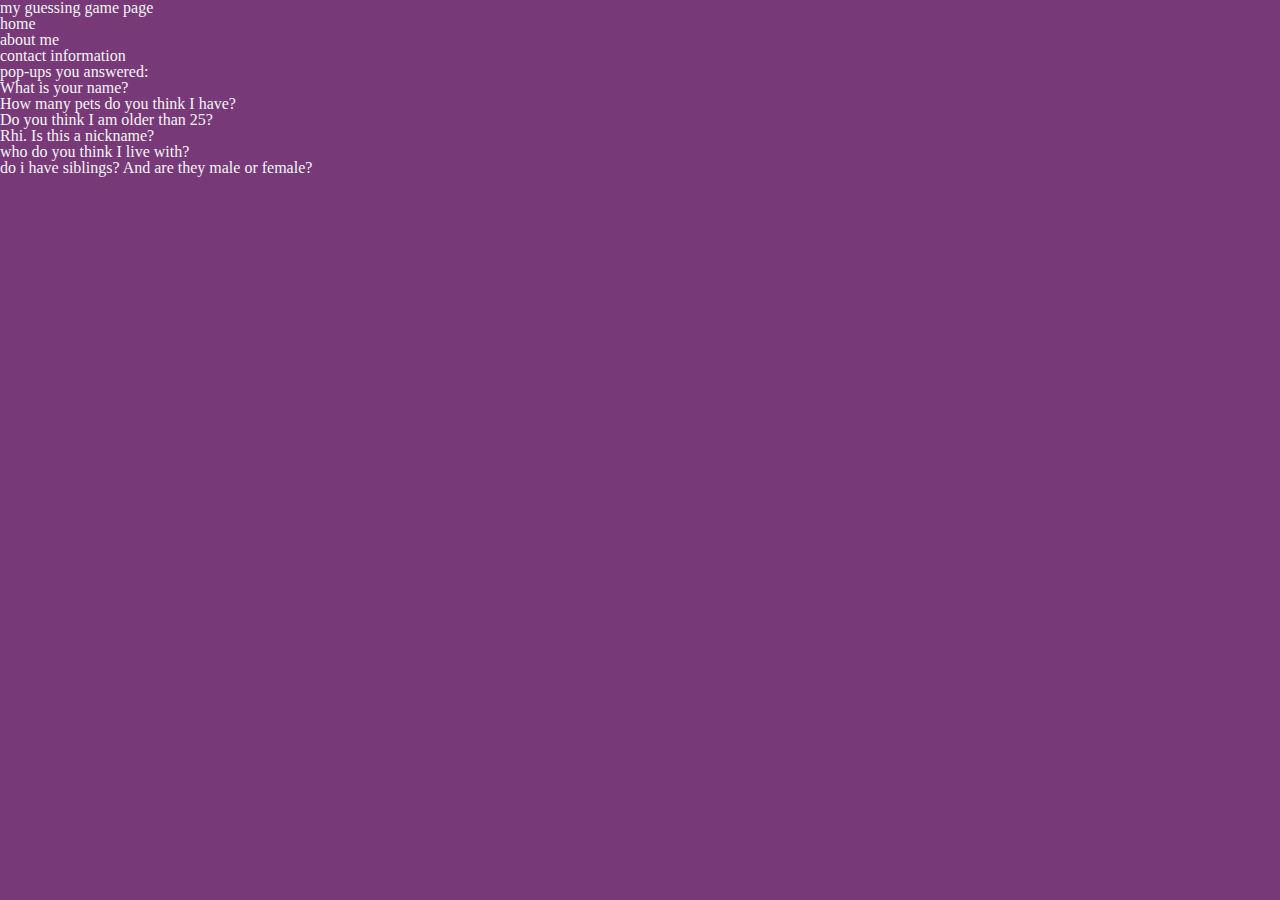
==== index.html @ 17a58c3e "links, image, and another pg added. css edited" ====
<!DOCTYPE html>
<html>
  <head>
    <title>About Me Page</title>
    
    <link rel='stylesheet' href= 'css/reset.css'>
    <link rel='stylesheet' href= 'css/style.css'>    
    
  </head>
  
  <body>
    <h1>my guessing game page</h1>
    <nav>
      <ul>
        <li>home</li>
        <li>about me</li>
        <li>contact information</li>
      </ul>
     
    </nav>
    <h2> pop-ups you answered:</h2>
    <ol> 
      <li>What is your name?</li>
      <li>How many pets do you think I have?</li>
      <li>Do you think I am older than 25?</li>
      <li>Rhi. Is this a nickname?</li>
      <li>who do you think I live with?</li>
      <li>do i have siblings? And are they male or female?</li>
      

    </ol>



    <script src='js/app.js'></script>
  </body>
</html>
---- css/style.css ----
* {
  background-color: rgb(119, 57, 119);
  border: 1px dotted purple;
  color: whitesmoke;
}
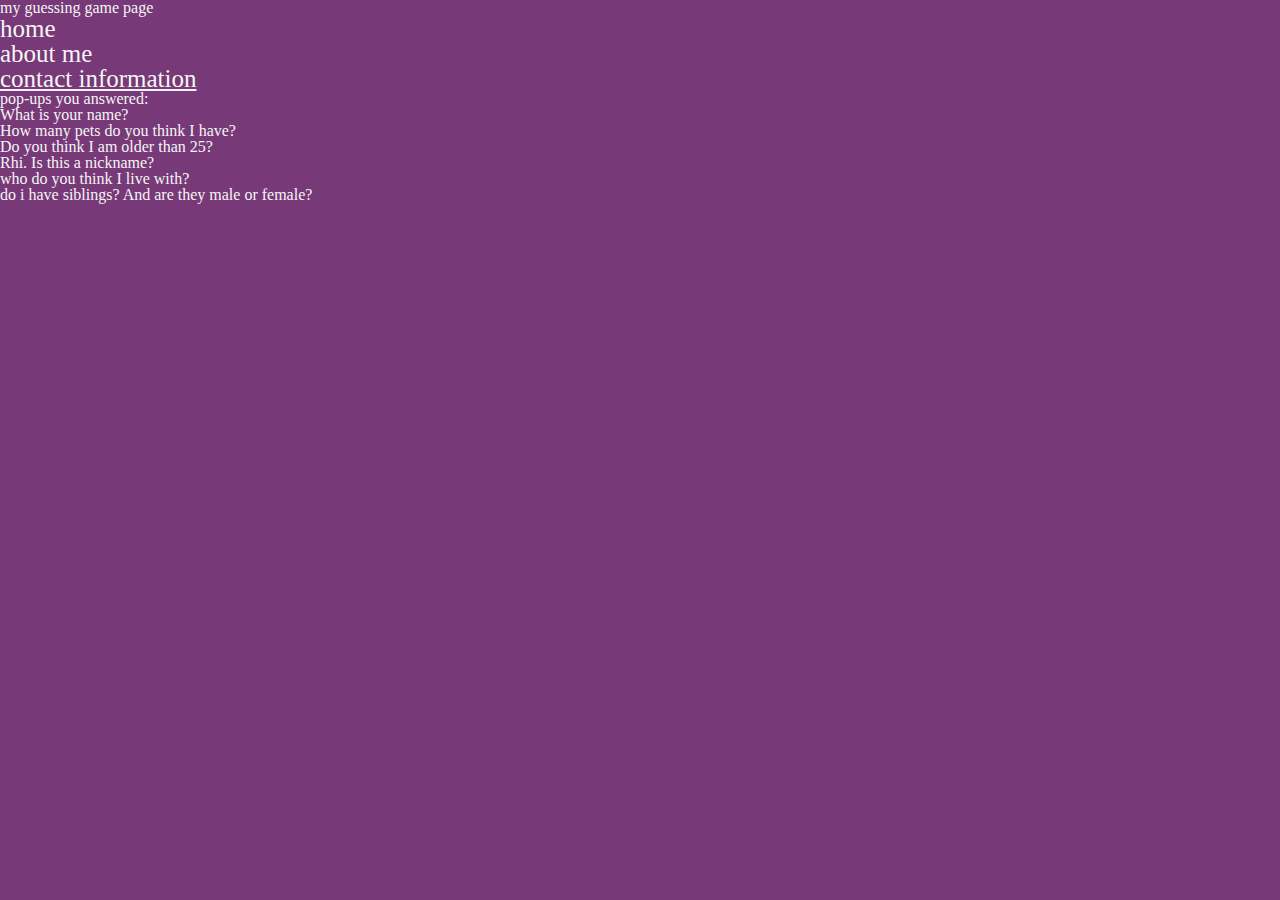
==== commit 967def45: "editing css, index & contact. yet to create about me pg." ====
--- a/index.html
+++ b/index.html
@@ -14,7 +14,7 @@
       <ul>
         <li>home</li>
         <li>about me</li>
-        <li>contact information</li>
+        <li> <a href = "contact.html">contact information<a/> </li>
       </ul>
      
     </nav>
@@ -26,7 +26,7 @@
       <li>Rhi. Is this a nickname?</li>
       <li>who do you think I live with?</li>
       <li>do i have siblings? And are they male or female?</li>
-      
+
 
     </ol>
 
--- a/css/style.css
+++ b/css/style.css
@@ -3,4 +3,12 @@
   border: 1px dotted purple;
   color: whitesmoke;
 }
+nav
+h1 {
+  font-size: 50px;
+}
+nav {
+  font-size: 25px;
+  display: inline;
+}
 
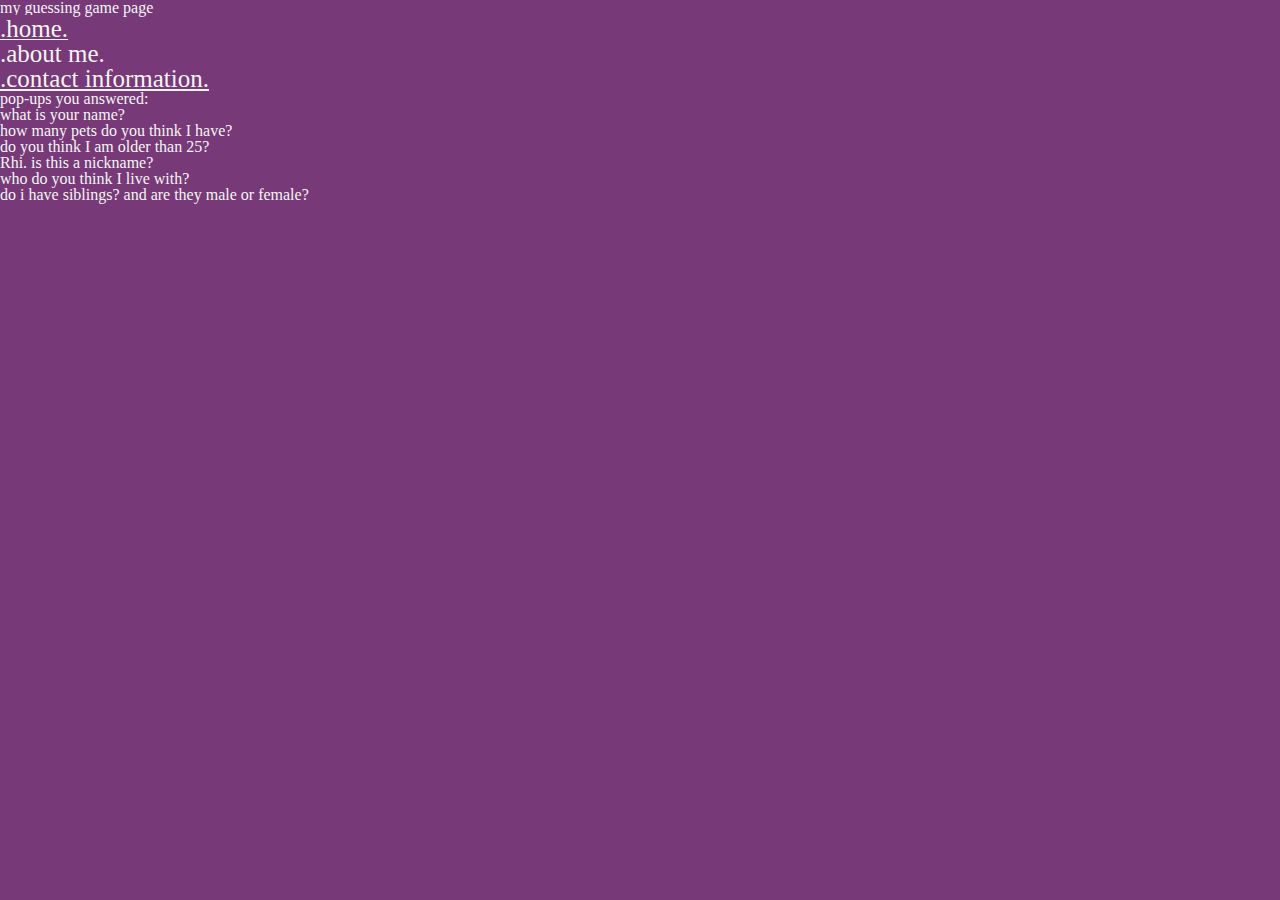
==== commit f166c1de: "temp replaced js.app in index.html with ZombieNotes" ====
--- a/index.html
+++ b/index.html
@@ -1,7 +1,7 @@
 <!DOCTYPE html>
 <html>
   <head>
-    <title>About Me Page</title>
+    <title>Generic Home Page</title>
     
     <link rel='stylesheet' href= 'css/reset.css'>
     <link rel='stylesheet' href= 'css/style.css'>    
@@ -12,26 +12,31 @@
     <h1>my guessing game page</h1>
     <nav>
       <ul>
-        <li>home</li>
-        <li>about me</li>
-        <li> <a href = "contact.html">contact information<a/> </li>
+        <li><a href = "index.html">.home.</a></li>
+
+        <!-- currently a nonworking link due to not having created the page yet. -->
+        <li><a>.about me.</a></li>
+
+        <li> <a href = "contact.html">.contact information.<a/> </li>
       </ul>
      
     </nav>
-    <h2> pop-ups you answered:</h2>
-    <ol> 
-      <li>What is your name?</li>
-      <li>How many pets do you think I have?</li>
-      <li>Do you think I am older than 25?</li>
-      <li>Rhi. Is this a nickname?</li>
-      <li>who do you think I live with?</li>
-      <li>do i have siblings? And are they male or female?</li>
+    
+    <section>
+        <h2>pop-ups you answered:</h2>
+    
+        <ol> 
+            <li>what is your name?</li>
+            <li>how many pets do you think I have?</li>
+            <li>do you think I am older than 25?</li>
+            <li>Rhi. is this a nickname?</li>
+            <li>who do you think I live with?</li>
+            <li>do i have siblings? and are they male or female?</li>
+          </ol>
 
+    </section>
+    
 
-    </ol>
-
-
-
-    <script src='js/app.js'></script>
+    <script src='js/app.ZombieNotes.js'></script>
   </body>
 </html>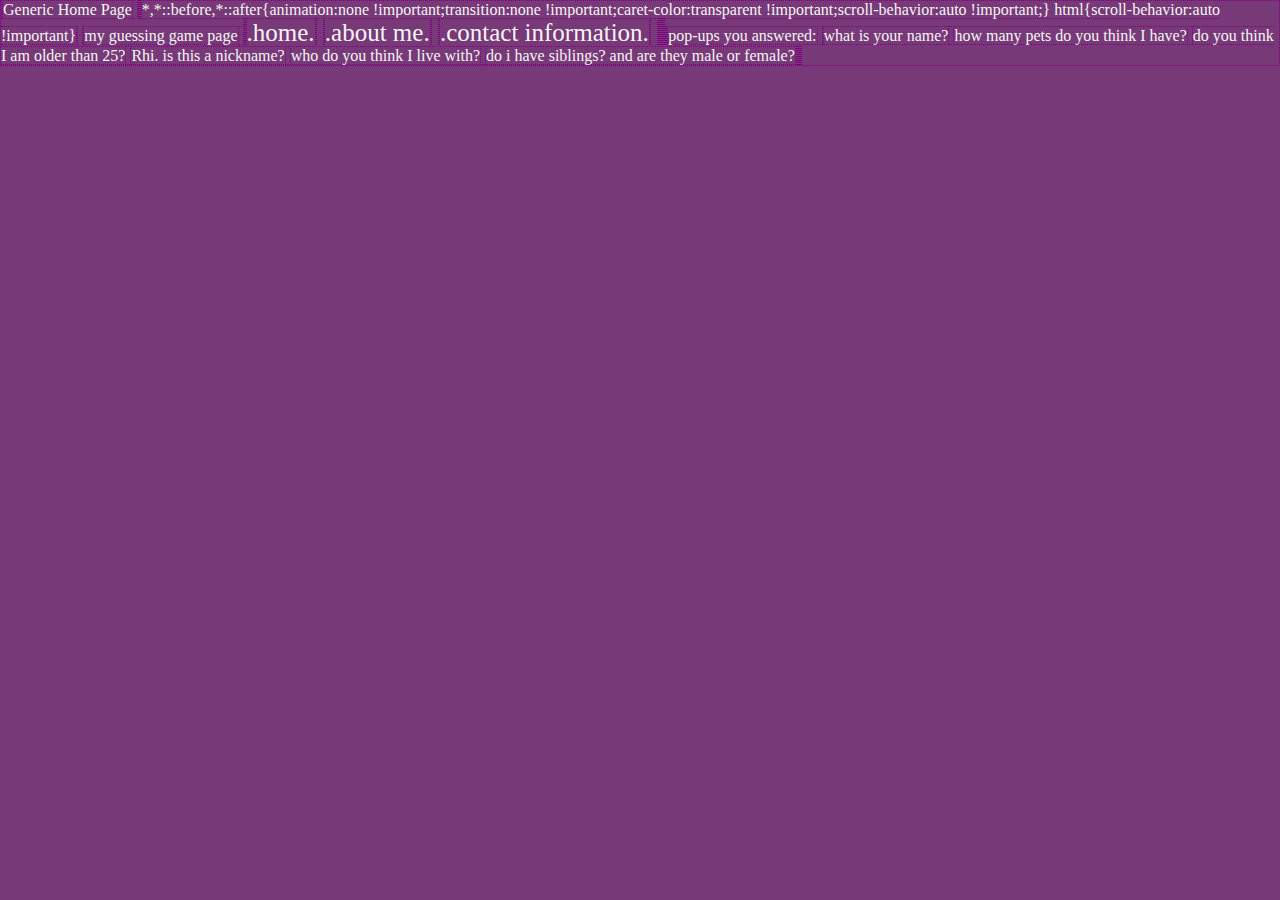
==== commit a23def12: "slightly modified README. index.html, app.js, reset.css are all edited and have Zombies." ====
--- a/index.html
+++ b/index.html
@@ -37,6 +37,8 @@
     </section>
     
 
-    <script src='js/app.ZombieNotes.js'></script>
+    <script src='js/app.js'></script>
   </body>
-</html>+</html>
+
+
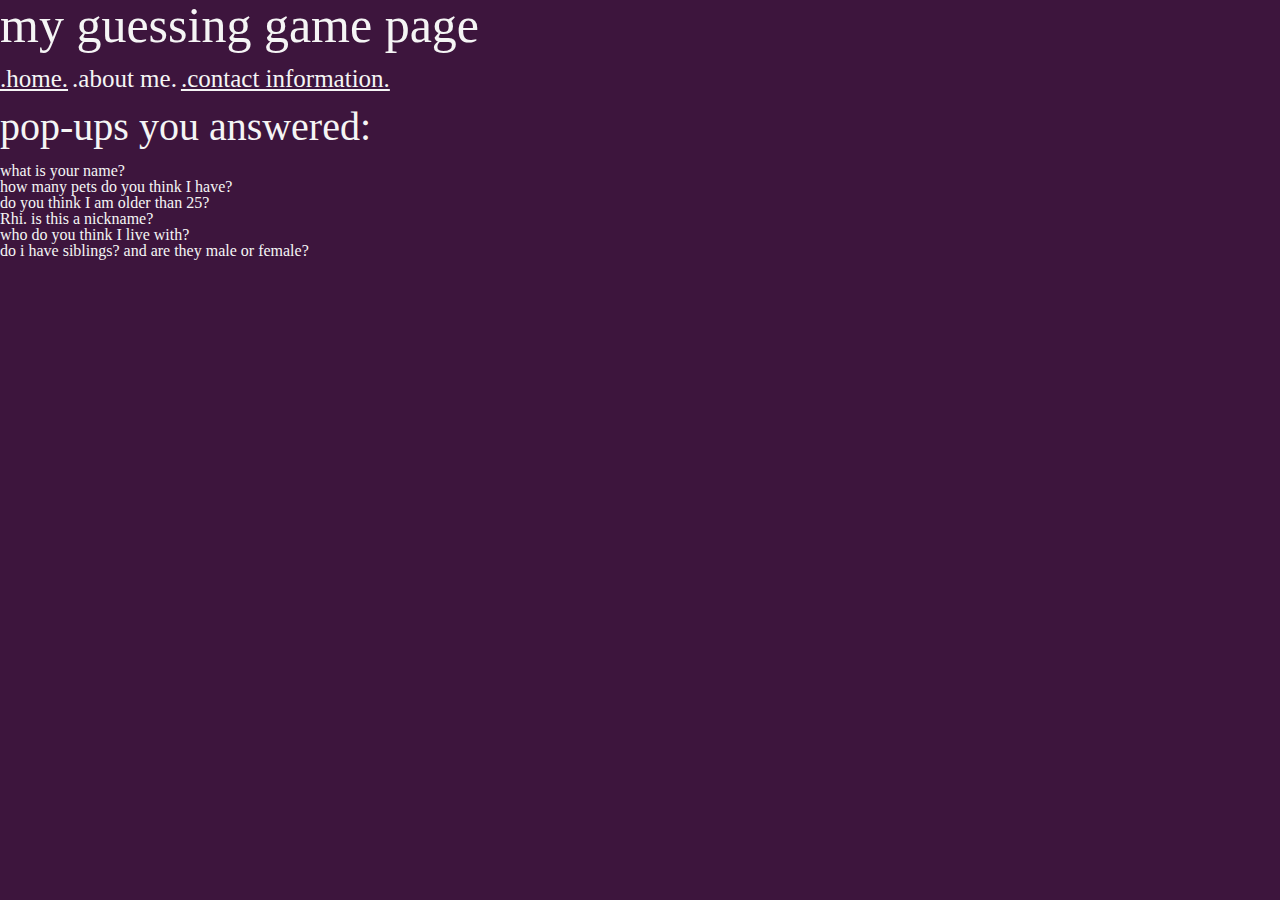
==== commit b5c519e2: "refinement" ====
--- a/index.html
+++ b/index.html
@@ -10,9 +10,10 @@
   
   <body>
     <h1>my guessing game page</h1>
+  </br>
     <nav>
       <ul>
-        <li><a href = "index.html">.home.</a></li>
+        <li><a href = "index.html" class = "home">.home.</a></li>
 
         <!-- currently a nonworking link due to not having created the page yet. -->
         <li><a>.about me.</a></li>
@@ -23,8 +24,9 @@
     </nav>
     
     <section>
+    </br>  
         <h2>pop-ups you answered:</h2>
-    
+    </br>
         <ol> 
             <li>what is your name?</li>
             <li>how many pets do you think I have?</li>
@@ -37,7 +39,7 @@
     </section>
     
 
-    <script src='js/app.js'></script>
+    <!-- <script src='js/app.js'></script> -->
   </body>
 </html>
 
--- a/css/style.css
+++ b/css/style.css
@@ -1,14 +1,32 @@
 * {
-  background-color: rgb(119, 57, 119);
-  border: 1px dotted purple;
+  background-color: rgb(61, 21, 61);
+  border: 1px dotted #e4dee4;
   color: whitesmoke;
+
 }
-nav
+.home {
+  float: center;
+}
+
 h1 {
   font-size: 50px;
 }
-nav {
+
+h2 {
+  font-size: 40px;
+}
+
+nav li {
   font-size: 25px;
   display: inline;
 }
 
+h4 {
+  font-size: 15px;
+}
+
+img {
+  width: 750px;
+}
+
+
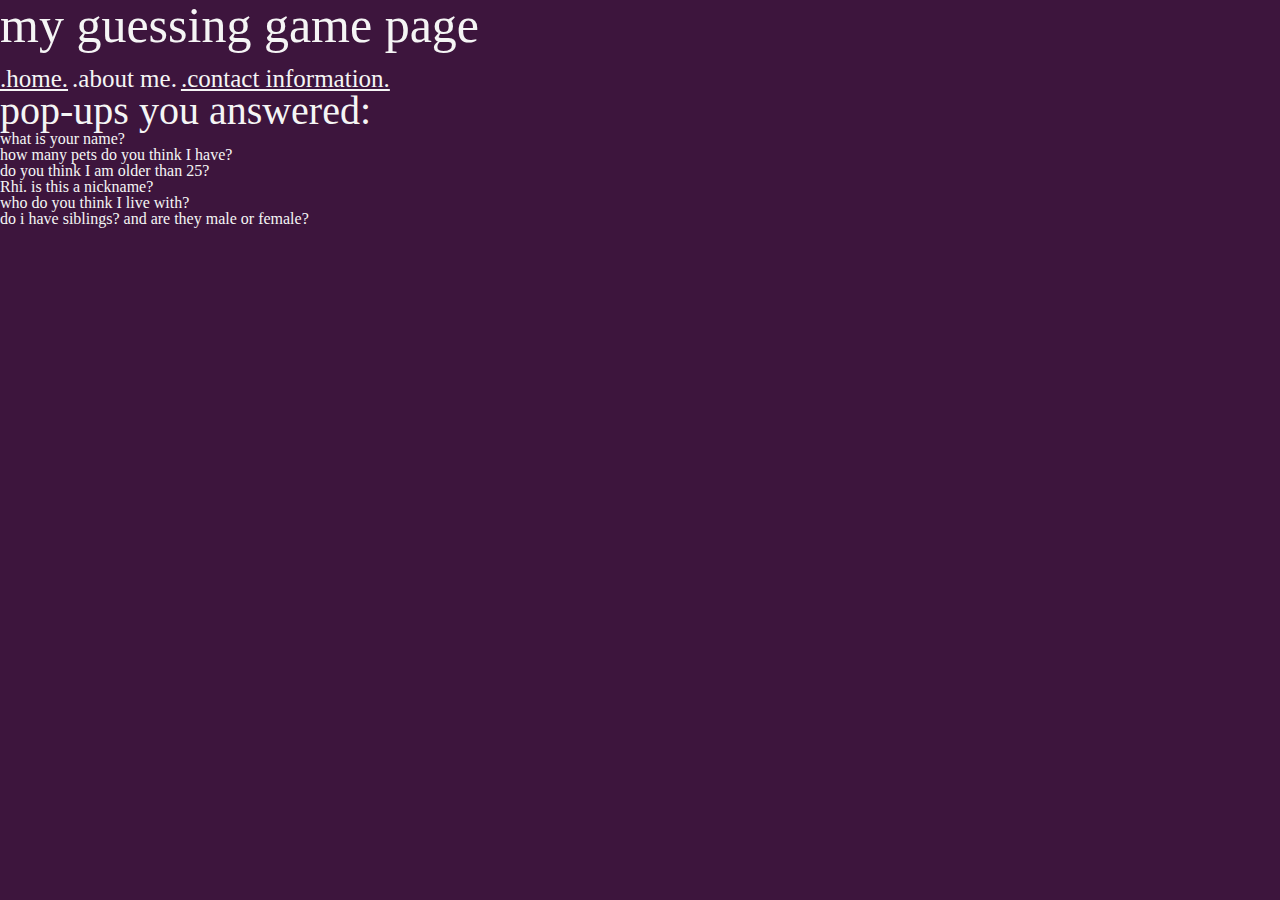
==== commit 4dc4cedb: "js & index last question being formatted" ====
--- a/index.html
+++ b/index.html
@@ -23,20 +23,17 @@
      
     </nav>
     
-    <section>
-    </br>  
         <h2>pop-ups you answered:</h2>
-    </br>
-        <ol> 
+        <ul> 
             <li>what is your name?</li>
             <li>how many pets do you think I have?</li>
             <li>do you think I am older than 25?</li>
             <li>Rhi. is this a nickname?</li>
             <li>who do you think I live with?</li>
             <li>do i have siblings? and are they male or female?</li>
-          </ol>
+        </ul>
+        <h2> </h2>
 
-    </section>
     
 
     <!-- <script src='js/app.js'></script> -->
